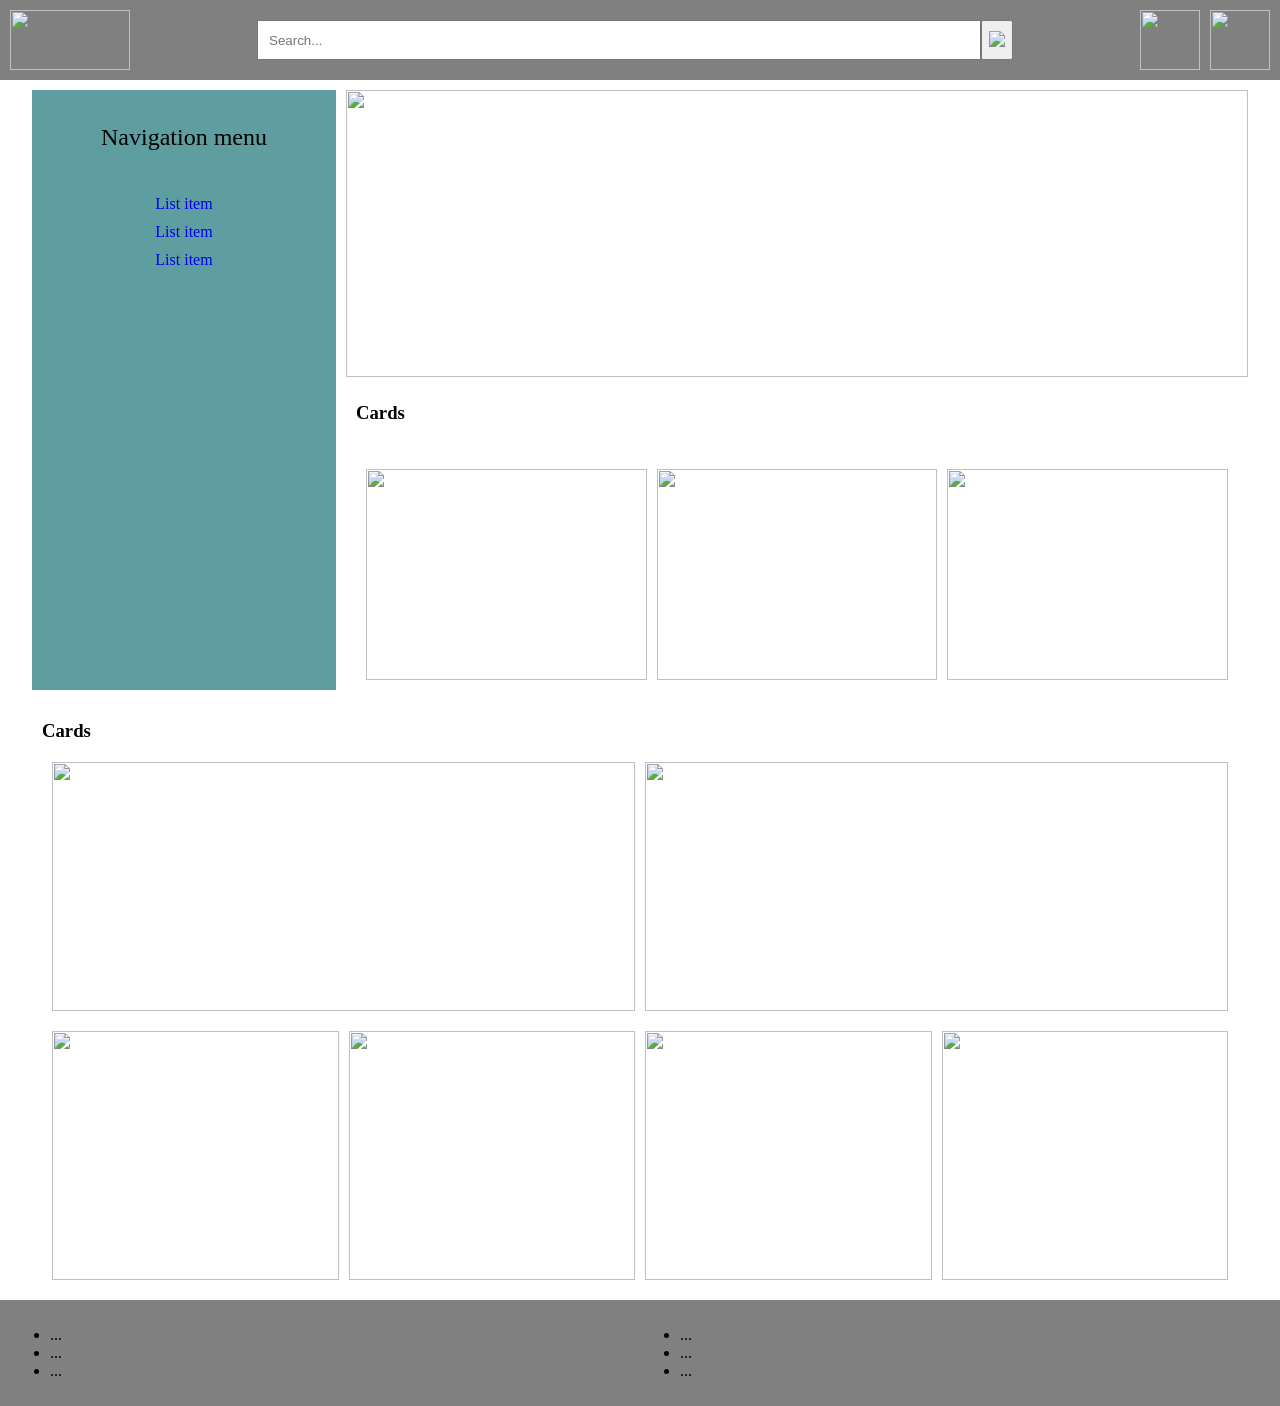
==== index.html @ ecadb34c "Структура першої сторінки + структура файлів" ====
<!DOCTYPE html>
<html lang="en">
<head>
    <meta charset="UTF-8">
    <meta name="viewport" content="width=device-width, initial-scale=1.0">
    <title>Makeup Store</title>
    <link rel="stylesheet" href="/css/structure.css">
    <link rel="stylesheet" href="/css/style.css">
</head>
<body>
    <header>
        <img class="logo" src="#">
        <div class="search-wrapper">
            <input type="text" placeholder="Search...">
            <button><img src="#"></button>
        </div>
        <!-- обрані, корзина -->
        <div style="display: flex; gap: 10px;">
            <a href="TESTING.html" class="icon"><img src="#"></a>
            <a href="TESTING.html" class="icon"><img src="#"></a>
        </div>
    </header>
    <main>
        <section id="landing">
            <!-- MENU MOBILE (DROPDOWN) -->
            <nav class="mobile-menu">
                <input id="menu-toggle" type="checkbox">
                <label id="menu-label" for="menu-toggle">
                    <!-- <p>Menu</p><div class="dropdown-icon"></div> -->
                    Navigation menu
                </label>
                <ul id="collapse-menu">
                    <li><a href="#">List item</a></li>
                    <li><a href="#">List item</a></li>
                    <li><a href="#">List item</a></li>
                </ul>
            </nav>
            <!-- MENU DESKTOP (ON THE SIDE) -->
            <nav class="desktop-menu">
                <p>Navigation menu</p>
                <ul>
                    <li><a href="#">List item</a></li>
                    <li><a href="#">List item</a></li>
                    <li><a href="#">List item</a></li>
                </ul>
            </nav>
            <div class="hero-wrapper">
                <div class="hero-img">
                    <img src="#">
                </div>
                <h3>Cards</h3>
                <div class="cards-wrapper">
                    <div class="card"><img src="#"></div>
                    <div class="card"><img src="#"></div>
                    <div class="card hidden-on-mobile"><img src="#"></div>
                </div>
            </div>
        </section>
        <section id="products">
            <h3>Cards</h3>
            <div class="cards-wrapper">
                <div class="card"><img src="#"></div>
                <div class="card hidden-on-mobile"><img src="#"></div>
            </div>
            <div class="cards-wrapper">
                <div class="card"><img src="#"></div>
                <div class="card"><img src="#"></div>
                <div class="card hidden-on-mobile"><img src="#"></div>
                <div class="card hidden-on-mobile"><img src="#"></div>
            </div>
        </section>
    </main>
    <footer>
        <div class="side">
            <ul>
                <li>...</li>
                <li>...</li>
                <li>...</li>
            </ul>
        </div>
        <div class="side">
            <ul>
                <li>...</li>
                <li>...</li>
                <li>...</li>
            </ul>
        </div>
    </footer>
</body>
</html>
---- css/structure.css ----
*,*::after,*::before{
    box-sizing: border-box;
}
body{
    margin: 0;
    padding: 0;
}
a{
    text-decoration: none;
}

/* HEADER */
header{
    display: flex;
    width: 100%;
    height: 80px;
    padding: 10px;
    gap: 10px;
    justify-content: space-between;
    .logo{
        height: 60px;
        width: 120px;
    }
    .search-wrapper{
        display: flex;
        height: 40px;
        width: 60%;
        margin-top: auto;
        margin-bottom: auto;
        input{
            height: 100%;
            width:100%;
            padding: 10px;
        }
        img{
            height: 100%;
            width: auto;
        }
    }
    .icon{
        height: 60px;
        width: 60px;
        img{
            width: 100%;
            height: 100%;
        }
    }
}
/* MAIN */
main{
    width: 95%;
    gap: 10px;
    margin-left: auto;
    margin-right: auto;
    margin-top: 10px;
    #landing{
        display: flex;
        flex-wrap: wrap;
        gap: 10px;
    }
    .hero-wrapper{
        display: flex;
        flex-direction: column;
        flex-grow: 1;
        height: 600px;
        .hero-img{
            height: 50%;
            width: 100%;
            img{
                width: 100%;
                height: 100%;
            }
        }
        h3{
            height: 10%;
            margin: 25px 0 0 10px;
        }
        .cards-wrapper{
            height: 40%;
        }
    }
    .cards-wrapper{
        display: flex;
        gap: 10px;
        justify-content: space-between;
        padding: 10px 20px 10px 20px;
        flex-grow: 1;
    }
    .card{
        width: 100%;
        height: 100%;
        img{
            width: 100%;
            height: 100%;
        }
    }
    #products{
        display: flex;
        flex-direction: column;
        margin-bottom: 10px;
        h3{
            margin: 30px 0 10px 10px;
        }
    }
}
/* FOOTER */
footer{
    width: 100%;
    padding: 10px;
    display: flex;
    justify-content: space-between;
    .side{
        width: 50%;
    }
}

/* DESKTOP-ONLY */
@media (min-width:701px){
    #products{
        height: 600px;
        .cards-wrapper{
            height: 40%;
        }
    }
    main{
        .mobile-menu{
            display: none;
        }
        .desktop-menu{
            width:25%;
            min-width:220px;
            height: 600px;
            padding: 10px;
            display: flex;
            flex-direction: column;
            p{
                font-size: 1.5rem;
                text-align: center;
                width: 100%;
            }
            ul{
                list-style-type: none;
                margin-left: auto;
                margin-right: auto;
                margin-top: 10px;
                margin-bottom: 10px;
                padding: 0;
                li{
                    margin: 10px;
                }
            }
        }
    }
}
/* MOBILE-ONLY */
@media (max-width:700px){
    header{
        .logo{
            width:60px;
        }
        button{
            display: none;
        }
    }
    main{
        width: 100%;
        .cards-wrapper{
            flex-wrap: wrap;
            gap: 10px;
            .card{
                min-width: 200px;
                min-height: 200px;
            }
        }
        .hero-wrapper{
            height: 1110px;
            .hero-img{
                height: 20%;
            }
            h3{
                height: 5%;
            }
            .cards-wrapper{
                height: 75%;
                .card{
                    max-height: 400px;
                }
            }
        }
        .desktop-menu{
            display: none;
        }
        .mobile-menu{
            padding: 10px;
            display: flex;
            flex-direction: column;
            width: 95%;
            margin: 0 auto;
            /* position: relative;
            .dropdown-icon{
                position: absolute;
                right: 10px;
                top: 10px;
                height: 30px;
                width: 30px;
            } */
            #menu-toggle {
                display: none;
            }
            input:not(:checked) ~ #collapse-menu{
                transform: scaleY(0);
                display: none;
            }
            label{
                font-size: 1.5rem;
                text-align: center;
                width: 100%;
            }
            ul{
                list-style-type: none;
                margin-left: auto;
                margin-right: auto;
                margin-top: 10px;
                margin-bottom: 10px;
                padding: 0;
                li{
                    margin: 10px;
                }
            }
        }
    }
    footer{
        flex-wrap: wrap;
        .side{
            width: 100%;
        }
    }
    .hidden-on-mobile{
        display: none;
    }
}
---- css/style.css ----
:root{
    --test1: gray;
    --test2: cadetblue;
}
/* якщо в root змінити колір він зміниться всюди же використайний var(--ім'я_кольору) */
header, footer{
    background-color: var(--test1);
}
nav{
    background-color: var(--test2);
}
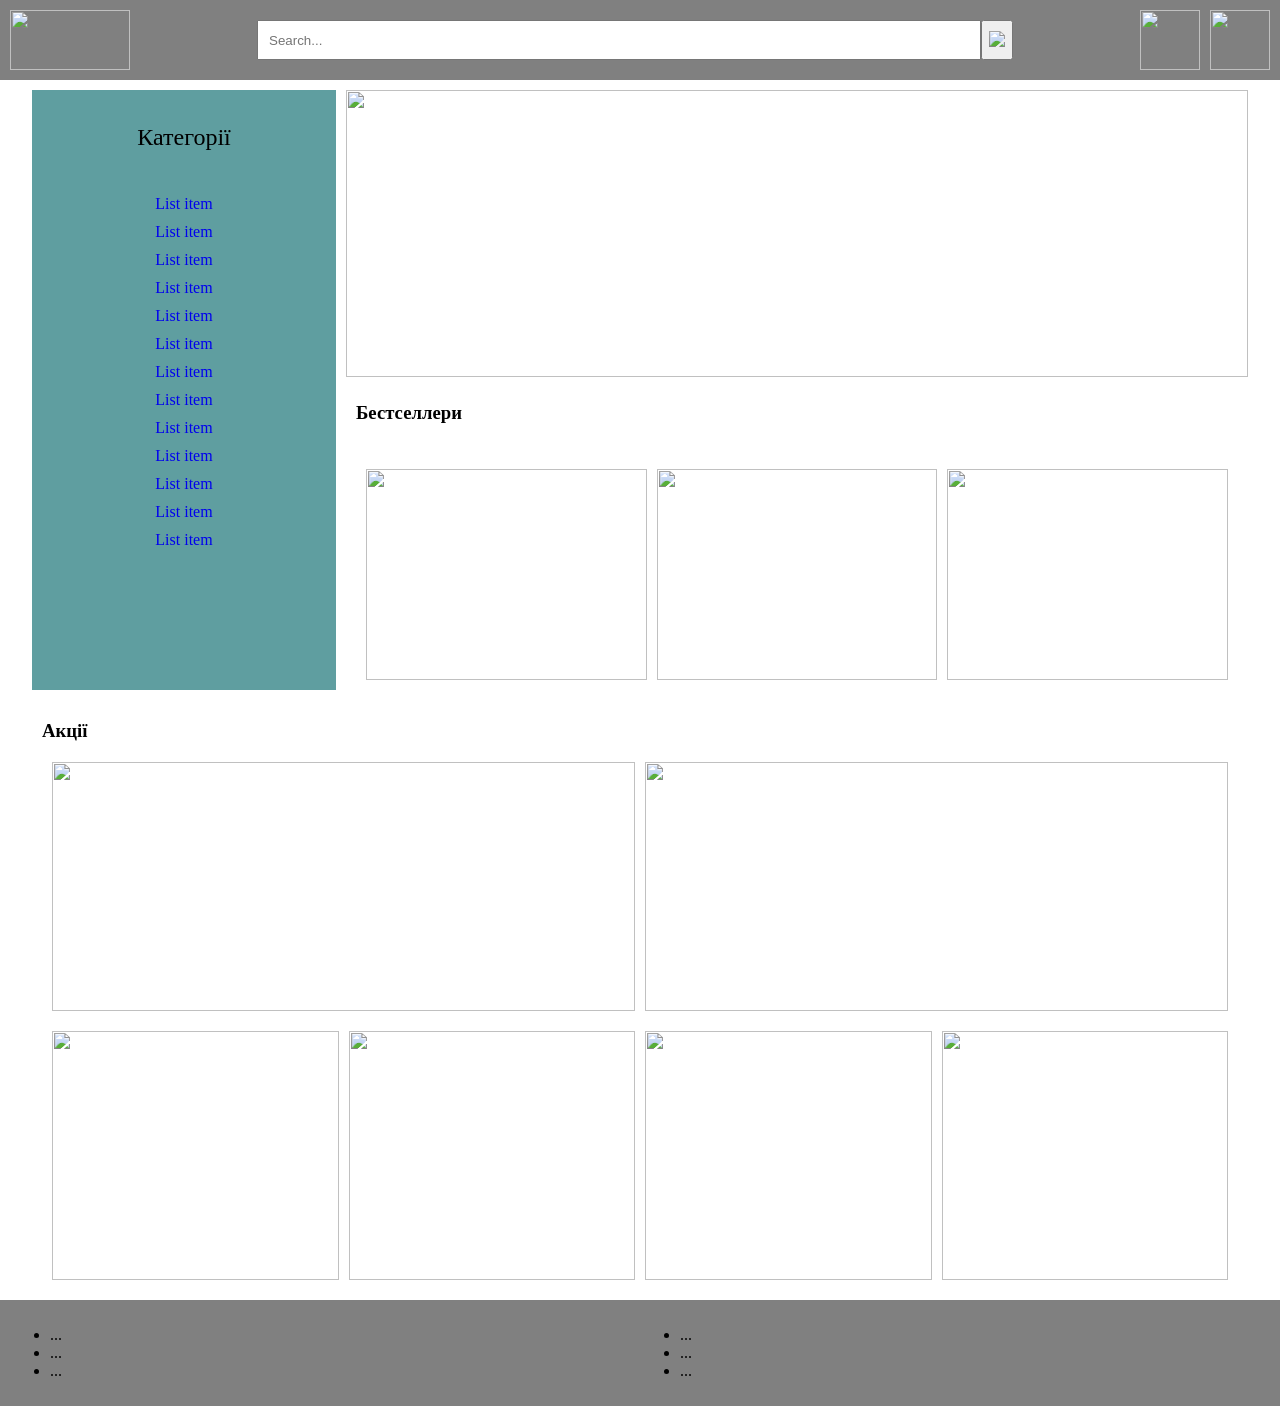
==== commit bb0cbb5c: "малі правки" ====
--- a/index.html
+++ b/index.html
@@ -16,8 +16,8 @@
         </div>
         <!-- обрані, корзина -->
         <div style="display: flex; gap: 10px;">
-            <a href="TESTING.html" class="icon"><img src="#"></a>
-            <a href="TESTING.html" class="icon"><img src="#"></a>
+            <a href="favourites.html" class="icon"><img src="#"></a>
+            <a href="cart.html" class="icon"><img src="#"></a>
         </div>
     </header>
     <main>
@@ -27,9 +27,19 @@
                 <input id="menu-toggle" type="checkbox">
                 <label id="menu-label" for="menu-toggle">
                     <!-- <p>Menu</p><div class="dropdown-icon"></div> -->
-                    Navigation menu
+                    Категорії
                 </label>
                 <ul id="collapse-menu">
+                    <li><a href="#">List item</a></li>
+                    <li><a href="#">List item</a></li>
+                    <li><a href="#">List item</a></li>
+                    <li><a href="#">List item</a></li>
+                    <li><a href="#">List item</a></li>
+                    <li><a href="#">List item</a></li>
+                    <li><a href="#">List item</a></li>
+                    <li><a href="#">List item</a></li>
+                    <li><a href="#">List item</a></li>
+                    <li><a href="#">List item</a></li>
                     <li><a href="#">List item</a></li>
                     <li><a href="#">List item</a></li>
                     <li><a href="#">List item</a></li>
@@ -37,8 +47,18 @@
             </nav>
             <!-- MENU DESKTOP (ON THE SIDE) -->
             <nav class="desktop-menu">
-                <p>Navigation menu</p>
+                <p>Категорії</p>
                 <ul>
+                    <li><a href="shop.html">List item</a></li>
+                    <li><a href="#">List item</a></li>
+                    <li><a href="#">List item</a></li>
+                    <li><a href="#">List item</a></li>
+                    <li><a href="#">List item</a></li>
+                    <li><a href="#">List item</a></li>
+                    <li><a href="#">List item</a></li>
+                    <li><a href="#">List item</a></li>
+                    <li><a href="#">List item</a></li>
+                    <li><a href="#">List item</a></li>
                     <li><a href="#">List item</a></li>
                     <li><a href="#">List item</a></li>
                     <li><a href="#">List item</a></li>
@@ -48,7 +68,7 @@
                 <div class="hero-img">
                     <img src="#">
                 </div>
-                <h3>Cards</h3>
+                <h3>Бестселлери</h3>
                 <div class="cards-wrapper">
                     <div class="card"><img src="#"></div>
                     <div class="card"><img src="#"></div>
@@ -57,7 +77,7 @@
             </div>
         </section>
         <section id="products">
-            <h3>Cards</h3>
+            <h3>Акції</h3>
             <div class="cards-wrapper">
                 <div class="card"><img src="#"></div>
                 <div class="card hidden-on-mobile"><img src="#"></div>
@@ -87,4 +107,4 @@
         </div>
     </footer>
 </body>
-</html>+</html>
--- a/css/structure.css
+++ b/css/structure.css
@@ -4,6 +4,9 @@
 body{
     margin: 0;
     padding: 0;
+    min-height: 100vh;
+    display: flex;
+    flex-direction: column;
 }
 a{
     text-decoration: none;
@@ -48,6 +51,7 @@
 }
 /* MAIN */
 main{
+    flex-grow: 1;
     width: 95%;
     gap: 10px;
     margin-left: auto;
@@ -87,6 +91,7 @@
         flex-grow: 1;
     }
     .card{
+        position: relative;
         width: 100%;
         height: 100%;
         img{
@@ -100,6 +105,129 @@
         margin-bottom: 10px;
         h3{
             margin: 30px 0 10px 10px;
+        }
+    }
+    .product-wrapper{
+        display: flex;
+        .product-ui{
+            display: flex;
+            flex-direction: column;
+            margin: 10px 10px 10px 0;
+            width: 60%;
+            gap: 10px;
+        }
+        h1{
+            margin: 20px 0;
+            font-size: 2.5rem;
+        }
+        .img-wrapper{
+            width: 40%;
+            max-width: 600px;
+            height: auto;
+            padding: 20px;
+            img{
+                width: 100%;
+                height: 100%;
+            }
+        }
+        .row{
+            display: flex;
+            align-items: center;
+            gap: 20px;
+        }
+        .price {
+            font-size: 1.25rem;
+        }
+        .in-stock{
+            height: 40px;
+            padding: 10px;
+            gap: 10px;
+            align-items: center;
+            img{
+                height: 30px;
+                width: 30px;
+            }
+        }
+        .buy-amount{
+            display: flex;
+            align-items: center;
+            text-align: center;
+            height: 40px;
+            width: 120px;
+            p{
+                margin: 0;
+                width: 40px;
+            }
+            button{
+                height: 100%;
+                width: 40px;
+            }
+        }
+        .buy{
+            height: 40px;
+            width: 80px;
+            align-content: center;
+            text-align: center;
+        }
+        .add-favourite{
+            width: 220px;
+            height: 40px;
+            padding: 10px;
+            margin-top: 10px;
+            a{
+                height: 30px;
+                align-content: center;
+            }
+            p{
+                margin: 0;
+            }
+            .icon{
+                width: 30px;
+                height: 30px;
+            }
+        }
+        .icon{
+            width: 30px;
+            height: 30px;
+        }
+        h3{
+            margin-bottom: 0;
+        }
+    }
+}
+h2{
+    margin: 40px;
+}
+.shop-wrapper{
+    .desktop-menu{
+        position: sticky;
+        top: 10px;
+    }
+    .cards-wrapper{
+        justify-content: space-around;
+        flex-wrap: wrap;
+        width: 75%;
+        img{
+            height: 200px;
+        }
+    }
+    .card{
+        width: 20%;
+        min-width: 300px;
+        height: 325px;
+        h3, p{
+            margin: 10px;
+        }
+    }
+    .card-icon{
+        position: absolute;
+        top: 10px;
+        right: 10px;
+        width: 60px;
+        height: 60px;
+        img{
+            width: 100%;
+            height: 100%;
         }
     }
 }
@@ -116,6 +244,9 @@
 
 /* DESKTOP-ONLY */
 @media (min-width:701px){
+    .shop-wrapper{
+        display: flex;
+    }
     #products{
         height: 600px;
         .cards-wrapper{
@@ -187,45 +318,66 @@
                 }
             }
         }
-        .desktop-menu{
+        .product-wrapper{
+            flex-direction: column;
+            width: 100%;
+            padding: 20px;
+            .img-wrapper{
+                width: 100%;
+                height: auto;
+                padding: 0;
+            }
+            .product-ui{
+                width: 100%;
+            }
+        }
+    }
+    .shop-wrapper{
+        .cards-wrapper{
+            width: 100%;
+            .card{
+                width: 90%;
+            }
+        }
+    }
+    .desktop-menu{
+        display: none;
+    }
+    .mobile-menu{
+        padding: 10px;
+        display: flex;
+        flex-direction: column;
+        width: 95%;
+        margin: 0 auto;
+        /* position: relative;
+        .dropdown-icon{
+            position: absolute;
+            right: 10px;
+            top: 10px;
+            height: 30px;
+            width: 30px;
+        } */
+        #menu-toggle {
             display: none;
         }
-        .mobile-menu{
-            padding: 10px;
-            display: flex;
-            flex-direction: column;
-            width: 95%;
-            margin: 0 auto;
-            /* position: relative;
-            .dropdown-icon{
-                position: absolute;
-                right: 10px;
-                top: 10px;
-                height: 30px;
-                width: 30px;
-            } */
-            #menu-toggle {
-                display: none;
-            }
-            input:not(:checked) ~ #collapse-menu{
-                transform: scaleY(0);
-                display: none;
-            }
-            label{
-                font-size: 1.5rem;
-                text-align: center;
-                width: 100%;
-            }
-            ul{
-                list-style-type: none;
-                margin-left: auto;
-                margin-right: auto;
-                margin-top: 10px;
-                margin-bottom: 10px;
-                padding: 0;
-                li{
-                    margin: 10px;
-                }
+        input:not(:checked) ~ #collapse-menu{
+            transform: scaleY(0);
+            display: none;
+        }
+        label{
+            font-size: 1.5rem;
+            text-align: center;
+            width: 100%;
+        }
+        ul{
+            list-style-type: none;
+            margin-left: auto;
+            margin-right: auto;
+            margin-top: 10px;
+            margin-bottom: 10px;
+            padding: 0;
+            li{
+                margin: 10px;
             }
         }
     }
@@ -238,4 +390,4 @@
     .hidden-on-mobile{
         display: none;
     }
-}+}
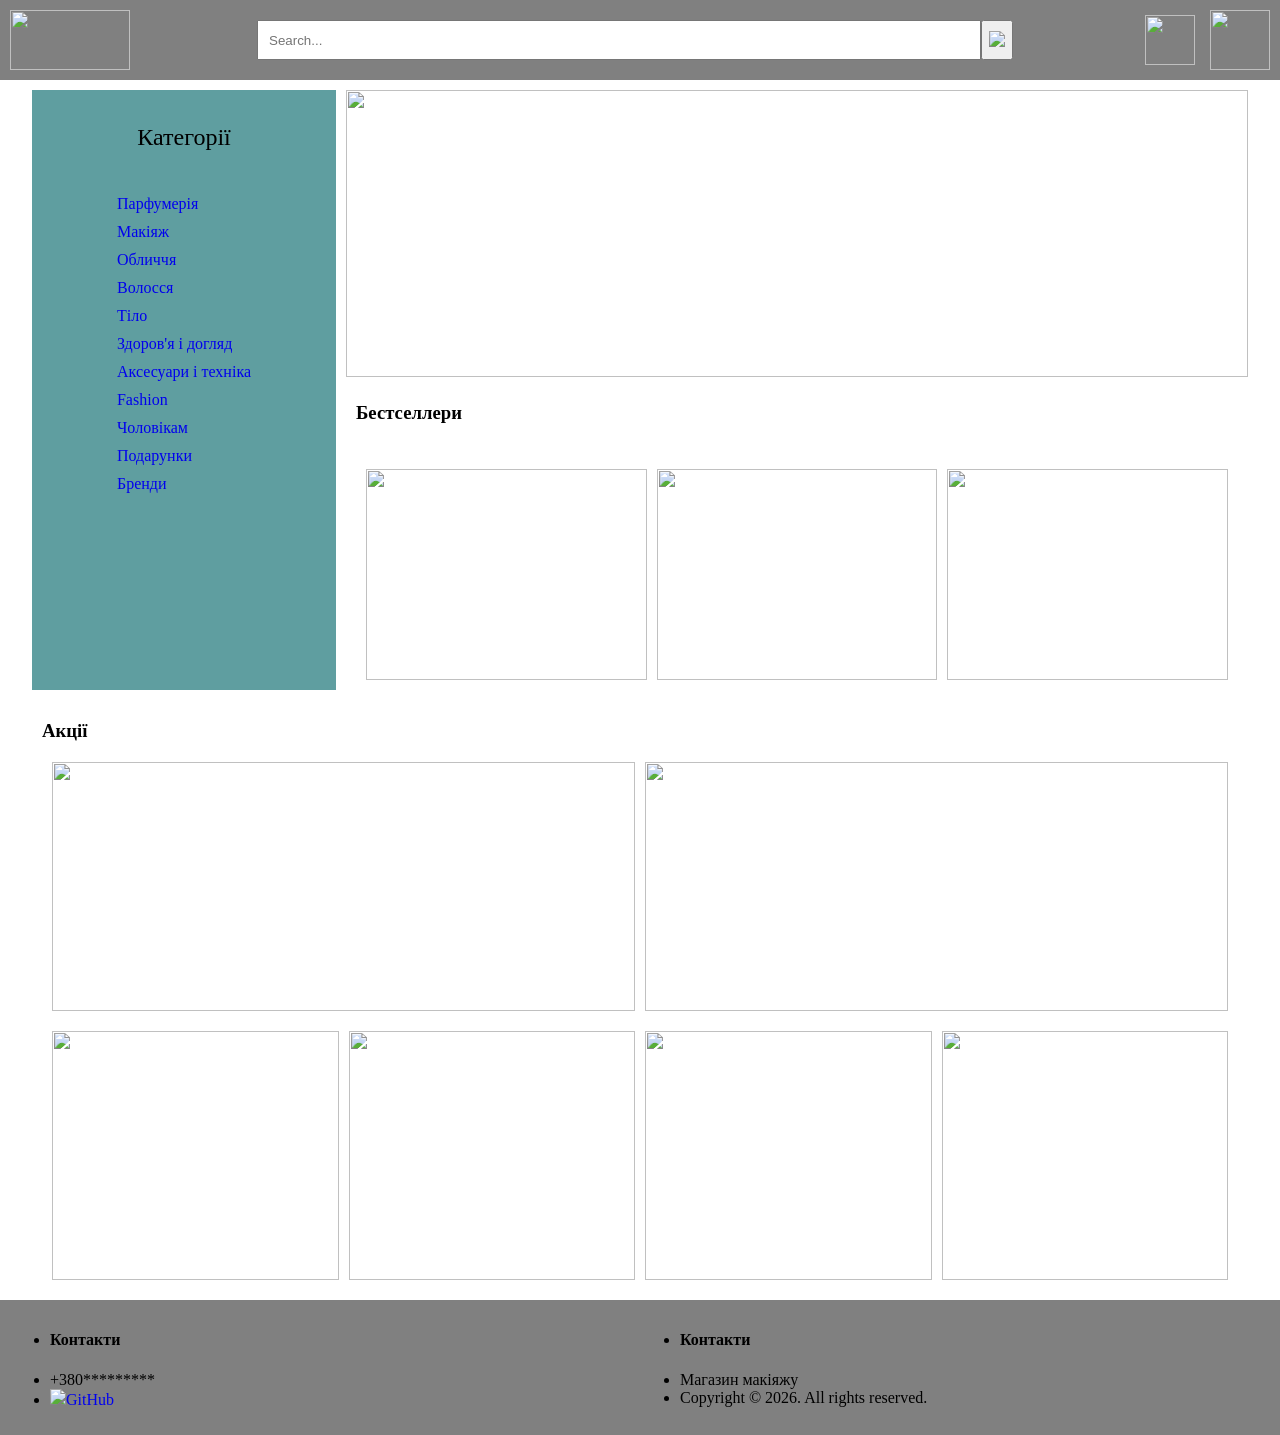
==== commit 26834af8: "наповнення index.html" ====
--- a/index.html
+++ b/index.html
@@ -9,15 +9,14 @@
 </head>
 <body>
     <header>
-        <img class="logo" src="#">
+        <a href="#"><img class="logo" src="#"></a>
         <div class="search-wrapper">
             <input type="text" placeholder="Search...">
-            <button><img src="#"></button>
+            <button><img src="imgs/icon_magnifying-glass.png"></button>
         </div>
-        <!-- обрані, корзина -->
         <div style="display: flex; gap: 10px;">
-            <a href="favourites.html" class="icon"><img src="#"></a>
-            <a href="cart.html" class="icon"><img src="#"></a>
+            <a href="favourites.html" class="icon" style="padding: 5px;"><img src="imgs/icon_heart.png"></a>
+            <a href="cart.html" class="icon"><img src="imgs/icon_shopping-bag.png"></a>
         </div>
     </header>
     <main>
@@ -30,79 +29,75 @@
                     Категорії
                 </label>
                 <ul id="collapse-menu">
-                    <li><a href="#">List item</a></li>
-                    <li><a href="#">List item</a></li>
-                    <li><a href="#">List item</a></li>
-                    <li><a href="#">List item</a></li>
-                    <li><a href="#">List item</a></li>
-                    <li><a href="#">List item</a></li>
-                    <li><a href="#">List item</a></li>
-                    <li><a href="#">List item</a></li>
-                    <li><a href="#">List item</a></li>
-                    <li><a href="#">List item</a></li>
-                    <li><a href="#">List item</a></li>
-                    <li><a href="#">List item</a></li>
-                    <li><a href="#">List item</a></li>
+                    <li><a href="shop.html">Парфумерія</a></li>
+                    <li><a href="shop.html">Макіяж</a></li>
+                    <li><a href="shop.html">Обличчя</a></li>
+                    <li><a href="shop.html">Волосся</a></li>
+                    <li><a href="shop.html">Тіло</a></li>
+                    <li><a href="shop.html">Здоров'я і догляд</a></li>
+                    <li><a href="shop.html">Аксесуари і техніка</a></li>
+                    <li><a href="shop.html">Fashion</a></li>
+                    <li><a href="shop.html">Чоловікам</a></li>
+                    <li><a href="shop.html">Подарунки</a></li>
+                    <li><a href="shop.html">Бренди</a></li>
                 </ul>
             </nav>
             <!-- MENU DESKTOP (ON THE SIDE) -->
             <nav class="desktop-menu">
                 <p>Категорії</p>
                 <ul>
-                    <li><a href="shop.html">List item</a></li>
-                    <li><a href="#">List item</a></li>
-                    <li><a href="#">List item</a></li>
-                    <li><a href="#">List item</a></li>
-                    <li><a href="#">List item</a></li>
-                    <li><a href="#">List item</a></li>
-                    <li><a href="#">List item</a></li>
-                    <li><a href="#">List item</a></li>
-                    <li><a href="#">List item</a></li>
-                    <li><a href="#">List item</a></li>
-                    <li><a href="#">List item</a></li>
-                    <li><a href="#">List item</a></li>
-                    <li><a href="#">List item</a></li>
+                    <li><a href="shop.html">Парфумерія</a></li>
+                    <li><a href="shop.html">Макіяж</a></li>
+                    <li><a href="shop.html">Обличчя</a></li>
+                    <li><a href="shop.html">Волосся</a></li>
+                    <li><a href="shop.html">Тіло</a></li>
+                    <li><a href="shop.html">Здоров'я і догляд</a></li>
+                    <li><a href="shop.html">Аксесуари і техніка</a></li>
+                    <li><a href="shop.html">Fashion</a></li>
+                    <li><a href="shop.html">Чоловікам</a></li>
+                    <li><a href="shop.html">Подарунки</a></li>
+                    <li><a href="shop.html">Бренди</a></li>
                 </ul>
             </nav>
             <div class="hero-wrapper">
                 <div class="hero-img">
-                    <img src="#">
+                    <a href="product.html"><img src="imgs/hero.webp"></a>
                 </div>
                 <h3>Бестселлери</h3>
                 <div class="cards-wrapper">
-                    <div class="card"><img src="#"></div>
-                    <div class="card"><img src="#"></div>
-                    <div class="card hidden-on-mobile"><img src="#"></div>
+                    <div class="card"><a href="product.html"><img src="imgs/bestseller1.webp"></a></div>
+                    <div class="card"><a href="product.html"><img src="imgs/bestseller2.webp"></a></div>
+                    <div class="card hidden-on-mobile"><a href="product.html"><img src="imgs/bestseller3.webp"></a></div>
                 </div>
             </div>
         </section>
         <section id="products">
             <h3>Акції</h3>
             <div class="cards-wrapper">
-                <div class="card"><img src="#"></div>
-                <div class="card hidden-on-mobile"><img src="#"></div>
+                <div class="card"><a href="product.html"><img src="imgs/акція1.webp"></a></div>
+                <div class="card hidden-on-mobile"><a href="product.html"><img src="imgs/акція2.webp"></a></div>
             </div>
             <div class="cards-wrapper">
-                <div class="card"><img src="#"></div>
-                <div class="card"><img src="#"></div>
-                <div class="card hidden-on-mobile"><img src="#"></div>
-                <div class="card hidden-on-mobile"><img src="#"></div>
+                <div class="card"><a href="product.html"><img src="imgs/акція3.webp"></a></div>
+                <div class="card"><a href="product.html"><img src="imgs/акція4.webp"></a></div>
+                <div class="card hidden-on-mobile"><a href="product.html"><img src="imgs/акція5.webp"></a></div>
+                <div class="card hidden-on-mobile"><a href="product.html"><img src="imgs/акція6.webp"></a></div>
             </div>
         </section>
     </main>
     <footer>
         <div class="side">
             <ul>
-                <li>...</li>
-                <li>...</li>
-                <li>...</li>
+                <li><h4>Контакти</h4></li>
+                <li>+380*********</li>
+                <li><img src="imgs/icon_git.webp"><a href="https://github.com/N3llie98/Makeup_Store_HTML">GitHub</a></li>
             </ul>
         </div>
         <div class="side">
             <ul>
-                <li>...</li>
-                <li>...</li>
-                <li>...</li>
+                <li class="non-visible"><h4>Контакти</h4></li>
+                <li>Магазин макіяжу</li>
+                <li>Copyright © 2026. All rights reserved.</li>
             </ul>
         </div>
     </footer>
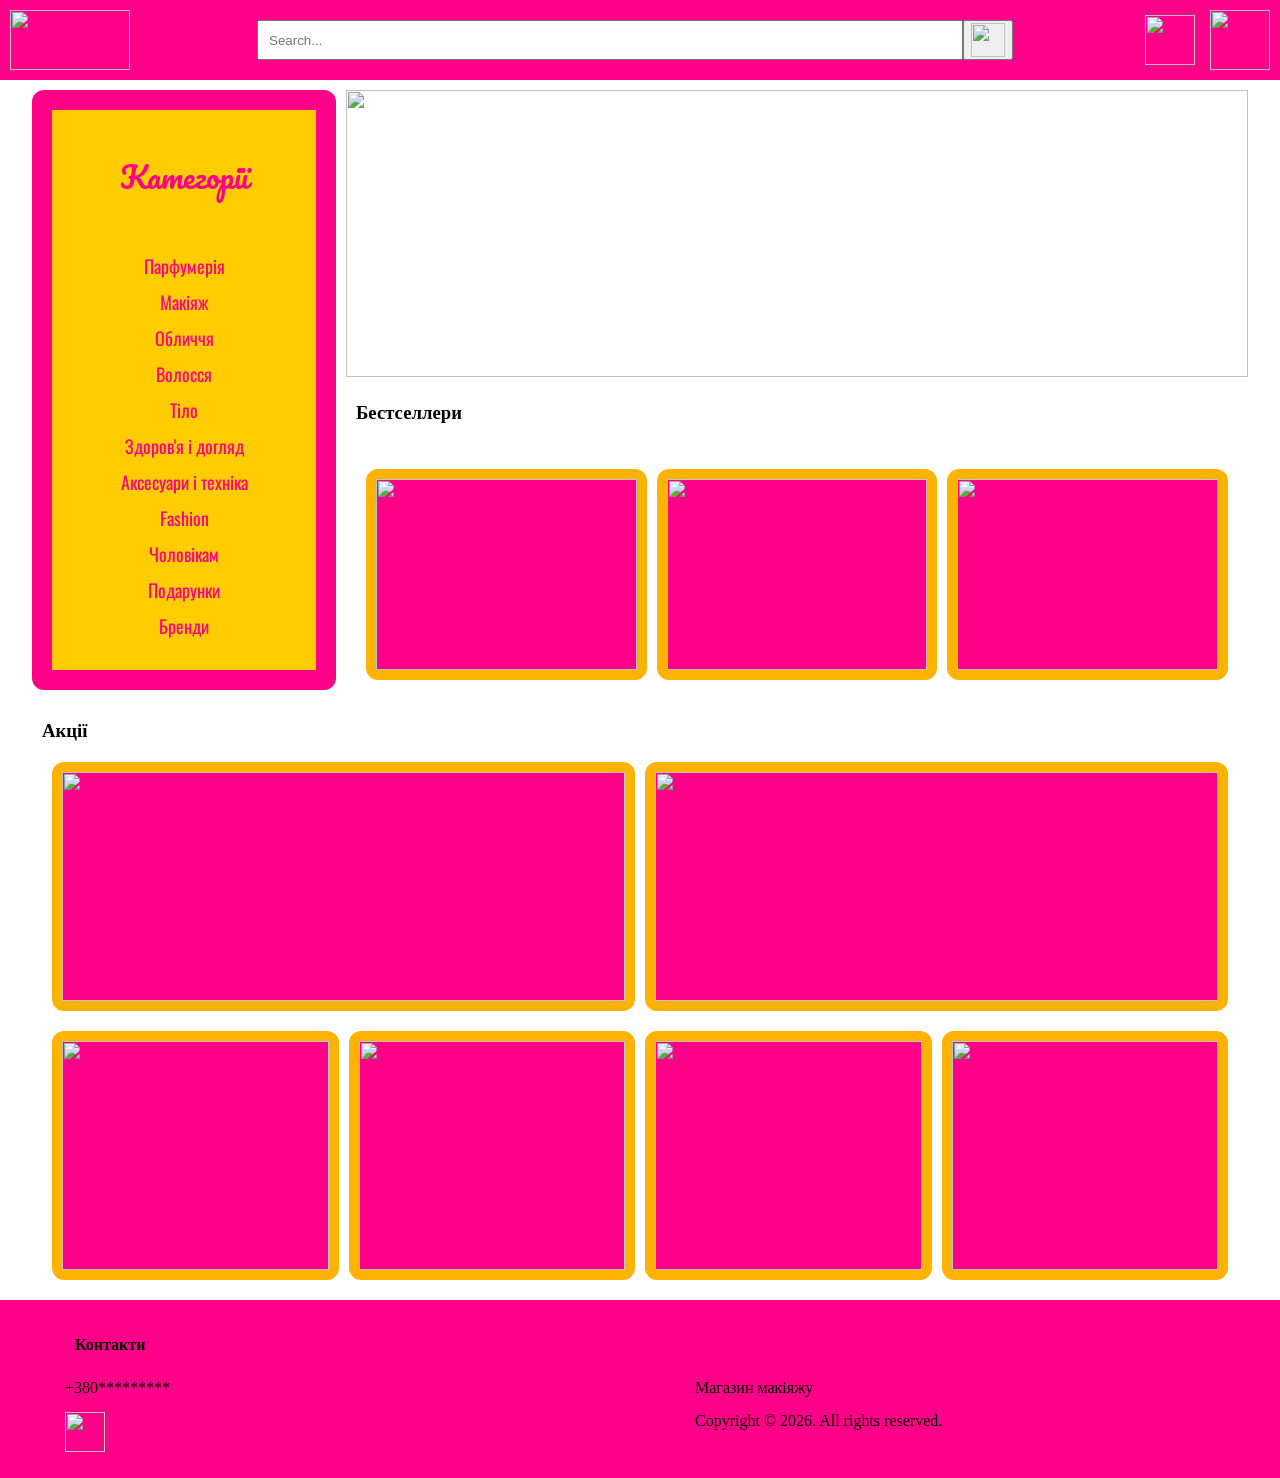
==== commit be12460f: "Shop html/menu updated css" ====
--- a/index.html
+++ b/index.html
@@ -4,6 +4,11 @@
     <meta charset="UTF-8">
     <meta name="viewport" content="width=device-width, initial-scale=1.0">
     <title>Makeup Store</title>
+
+    <link rel="preconnect" href="https://fonts.googleapis.com">
+<link rel="preconnect" href="https://fonts.gstatic.com" crossorigin>
+<link href="https://fonts.googleapis.com/css2?family=Oswald:wght@600&display=swap" rel="stylesheet">
+<link href="https://fonts.googleapis.com/css2?family=Pacifico&display=swap" rel="stylesheet">
     <link rel="stylesheet" href="/css/structure.css">
     <link rel="stylesheet" href="/css/style.css">
 </head>
--- a/css/structure.css
+++ b/css/structure.css
@@ -37,7 +37,7 @@
         }
         img{
             height: 100%;
-            width: auto;
+            width: 34px;
         }
     }
     .icon{
@@ -57,10 +57,13 @@
     margin-left: auto;
     margin-right: auto;
     margin-top: 10px;
+    img{
+        object-fit: cover;
+    }
     #landing{
         display: flex;
-        flex-wrap: wrap;
         gap: 10px;
+        width: 100%;
     }
     .hero-wrapper{
         display: flex;
@@ -199,6 +202,9 @@
     margin: 40px;
 }
 .shop-wrapper{
+    img{
+        object-fit: contain;
+    }
     .desktop-menu{
         position: sticky;
         top: 10px;
@@ -214,7 +220,8 @@
     .card{
         width: 20%;
         min-width: 300px;
-        height: 325px;
+        hmin-height: 325px;
+height: auto;
         h3, p{
             margin: 10px;
         }
@@ -228,6 +235,7 @@
         img{
             width: 100%;
             height: 100%;
+            padding: 12px;
         }
     }
 }
@@ -240,6 +248,25 @@
     .side{
         width: 50%;
     }
+    ul{
+        list-style: none;
+        .non-visible{
+            visibility: hidden;
+        }
+        h4{
+            margin: 10px;
+        }
+        li{
+            display: flex;
+            align-items: center;
+            gap: 10px;
+            margin: 15px;
+        }
+        img{
+            width: 40px;
+            height: 40px;
+        }
+    }
 }
 
 /* DESKTOP-ONLY */
@@ -264,6 +291,7 @@
             padding: 10px;
             display: flex;
             flex-direction: column;
+            text-align: center;
             p{
                 font-size: 1.5rem;
                 text-align: center;
@@ -295,6 +323,9 @@
     }
     main{
         width: 100%;
+        #landing{
+            flex-wrap: wrap;
+        }
         .cards-wrapper{
             flex-wrap: wrap;
             gap: 10px;
@@ -349,6 +380,7 @@
         flex-direction: column;
         width: 95%;
         margin: 0 auto;
+        text-align: center;
         /* position: relative;
         .dropdown-icon{
             position: absolute;
--- a/css/style.css
+++ b/css/style.css
@@ -1,6 +1,6 @@
 :root{
-    --test1: gray;
-    --test2: cadetblue;
+    --test1: rgb(255, 0, 136);;
+    --test2: rgb(255, 0, 136);;
 }
 /* якщо в root змінити колір він зміниться всюди же використайний var(--ім'я_кольору) */
 header, footer{
@@ -8,4 +8,39 @@
 }
 nav{
     background-color: var(--test2);
-}+}
+.desktop-menu p{
+    font-family: "Pacifico", cursive;
+    color:rgb(255, 0, 136);
+    font-size:30px !important;
+}
+.desktop-menu {
+  border-radius: 12px;
+font-family: "Oswald", cursive;
+  font-size: 18px;
+  border:20px solid rgb(255, 0, 136);;
+  background-color: #ffcc00;
+}
+.mobile-menu
+{
+    border-radius: 12px;
+font-family: "Pacifico", cursive;
+}
+a{
+    color: rgb(255, 0, 136);;
+}
+.card h3{
+    font-family:'Oswald';
+    color:#ffb300;
+}
+.card
+{
+font-family: 'Oswald',cursive;
+color:#ffcc00;
+background-color:rgb(255, 0, 136);
+border:10px solid #ffb300;
+border-radius: 12px;
+font-size:15px;
+}
+
+
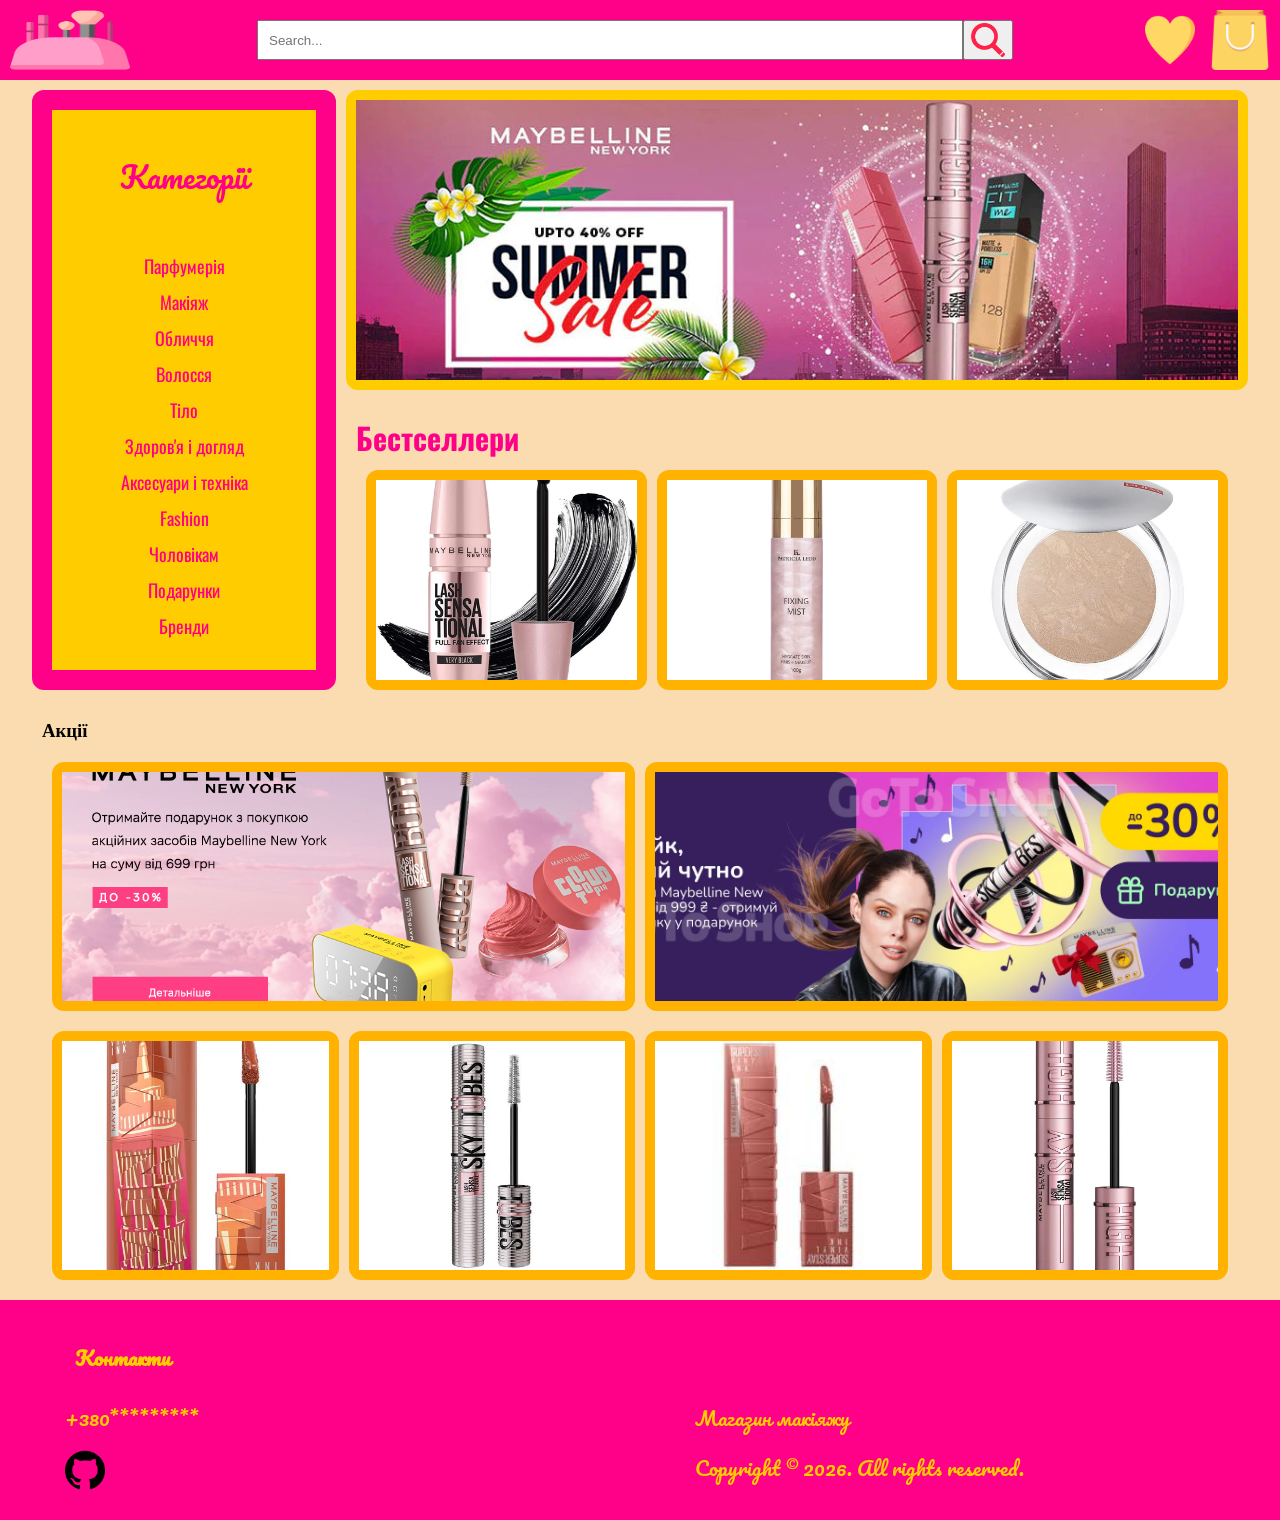
==== commit 537a8cd3: "Rest of the site done" ====
--- a/index.html
+++ b/index.html
@@ -14,14 +14,14 @@
 </head>
 <body>
     <header>
-        <a href="#"><img class="logo" src="#"></a>
+        <a href="#"><img class="logo" src="images/beauty.png"100%></a>
         <div class="search-wrapper">
             <input type="text" placeholder="Search...">
-            <button><img src="imgs/icon_magnifying-glass.png"></button>
+            <button><img src="images/search.png"></button>
         </div>
         <div style="display: flex; gap: 10px;">
-            <a href="favourites.html" class="icon" style="padding: 5px;"><img src="imgs/icon_heart.png"></a>
-            <a href="cart.html" class="icon"><img src="imgs/icon_shopping-bag.png"></a>
+            <a href="favourites.html" class="icon" style="padding: 5px;"><img src="images/heart (1).png"></a>
+            <a href="cart.html" class="icon"><img src="images/shopping-bag.png"></a>
         </div>
     </header>
     <main>
@@ -66,27 +66,27 @@
             </nav>
             <div class="hero-wrapper">
                 <div class="hero-img">
-                    <a href="product.html"><img src="imgs/hero.webp"></a>
+                    <a href="product.html"><img src="images/maybelline.webp"></a>
                 </div>
                 <h3>Бестселлери</h3>
                 <div class="cards-wrapper">
-                    <div class="card"><a href="product.html"><img src="imgs/bestseller1.webp"></a></div>
-                    <div class="card"><a href="product.html"><img src="imgs/bestseller2.webp"></a></div>
-                    <div class="card hidden-on-mobile"><a href="product.html"><img src="imgs/bestseller3.webp"></a></div>
+                    <div class="card"><a href="product.html"><img src="images/Maybelline New York lash something.webp"></a></div>
+                    <div class="card"><a href="product.html"><img src="images/Patricia Ledo.webp"></a></div>
+                    <div class="card hidden-on-mobile"><a href="product.html"><img src="images/Pupa.webp"></a></div>
                 </div>
             </div>
         </section>
         <section id="products">
             <h3>Акції</h3>
             <div class="cards-wrapper">
-                <div class="card"><a href="product.html"><img src="imgs/акція1.webp"></a></div>
-                <div class="card hidden-on-mobile"><a href="product.html"><img src="imgs/акція2.webp"></a></div>
+                <div class="card"><a href="product.html"><img src="images/zr3midzgxjm6.jpg"></a></div>
+                <div class="card hidden-on-mobile"><a href="product.html"><img src="images/i_l_6a23eeb325d05.webp"></a></div>
             </div>
             <div class="cards-wrapper">
-                <div class="card"><a href="product.html"><img src="imgs/акція3.webp"></a></div>
-                <div class="card"><a href="product.html"><img src="imgs/акція4.webp"></a></div>
-                <div class="card hidden-on-mobile"><a href="product.html"><img src="imgs/акція5.webp"></a></div>
-                <div class="card hidden-on-mobile"><a href="product.html"><img src="imgs/акція6.webp"></a></div>
+                <div class="card"><a href="product.html"><img src="images/019d7a24-15b2-44f1-b2f1-2f552802e5e5.avif"></a></div>
+                <div class="card"><a href="product.html"><img src="images/Maybelline New York lash sky tubes.webp"></a></div>
+                <div class="card hidden-on-mobile"><a href="product.html"><img src="images/Maybelline New York.jpg"></a></div>
+                <div class="card hidden-on-mobile"><a href="product.html"><img src="images/Maybelline New York.webp"></a></div>
             </div>
         </section>
     </main>
@@ -95,7 +95,7 @@
             <ul>
                 <li><h4>Контакти</h4></li>
                 <li>+380*********</li>
-                <li><img src="imgs/icon_git.webp"><a href="https://github.com/N3llie98/Makeup_Store_HTML">GitHub</a></li>
+                <li><img src="images/github.png"><a href="https://github.com/N3llie98/Makeup_Store_HTML">GitHub</a></li>
             </ul>
         </div>
         <div class="side">
--- a/css/style.css
+++ b/css/style.css
@@ -8,6 +8,9 @@
 }
 nav{
     background-color: var(--test2);
+}
+body {
+  background-color: rgb(251, 220, 176);
 }
 .desktop-menu p{
     font-family: "Pacifico", cursive;
@@ -21,10 +24,18 @@
   border:20px solid rgb(255, 0, 136);;
   background-color: #ffcc00;
 }
+.mobile-menu p{
+    font-family: "Pacifico", cursive;
+    color:rgb(255, 0, 136);
+    font-size:30px !important;
+}
 .mobile-menu
 {
-    border-radius: 12px;
-font-family: "Pacifico", cursive;
+     border-radius: 12px;
+font-family: "Oswald", cursive;
+  font-size: 18px;
+  border:20px solid rgb(255, 0, 136);;
+  background-color: #ffcc00;
 }
 a{
     color: rgb(255, 0, 136);;
@@ -42,5 +53,43 @@
 border-radius: 12px;
 font-size:15px;
 }
+.side
+{
+    font-family: "Pacifico", cursive;
+    font-size:20px;
+    color:#ffcc00;
+}
+.page-title
+{
+    font-family: "Pacifico", cursive;
+    font-size:40px;
+    color:rgb(255, 0, 136);
+}
+.hero-img
+{
+    border:10px solid #ffcc00;
+    border-radius:12px;
 
-
+}
+.product-ui h1
+{
+    font-family: "Oswald", cursive;
+    font-size:20px;
+    color:rgb(255, 0, 136);
+}
+.product-ui
+{
+    font-family: "Oswald", cursive;
+    font-size:15px;
+    color:rgb(255, 0, 136);
+}
+.hero-wrapper h3{
+    font-family: "Oswald", cursive;
+    font-size:30px;
+    color:rgb(255, 0, 136);
+}
+.products h3{
+    font-family: "Oswald", cursive;
+    font-size:30px;
+    color:rgb(255, 0, 136);
+}
